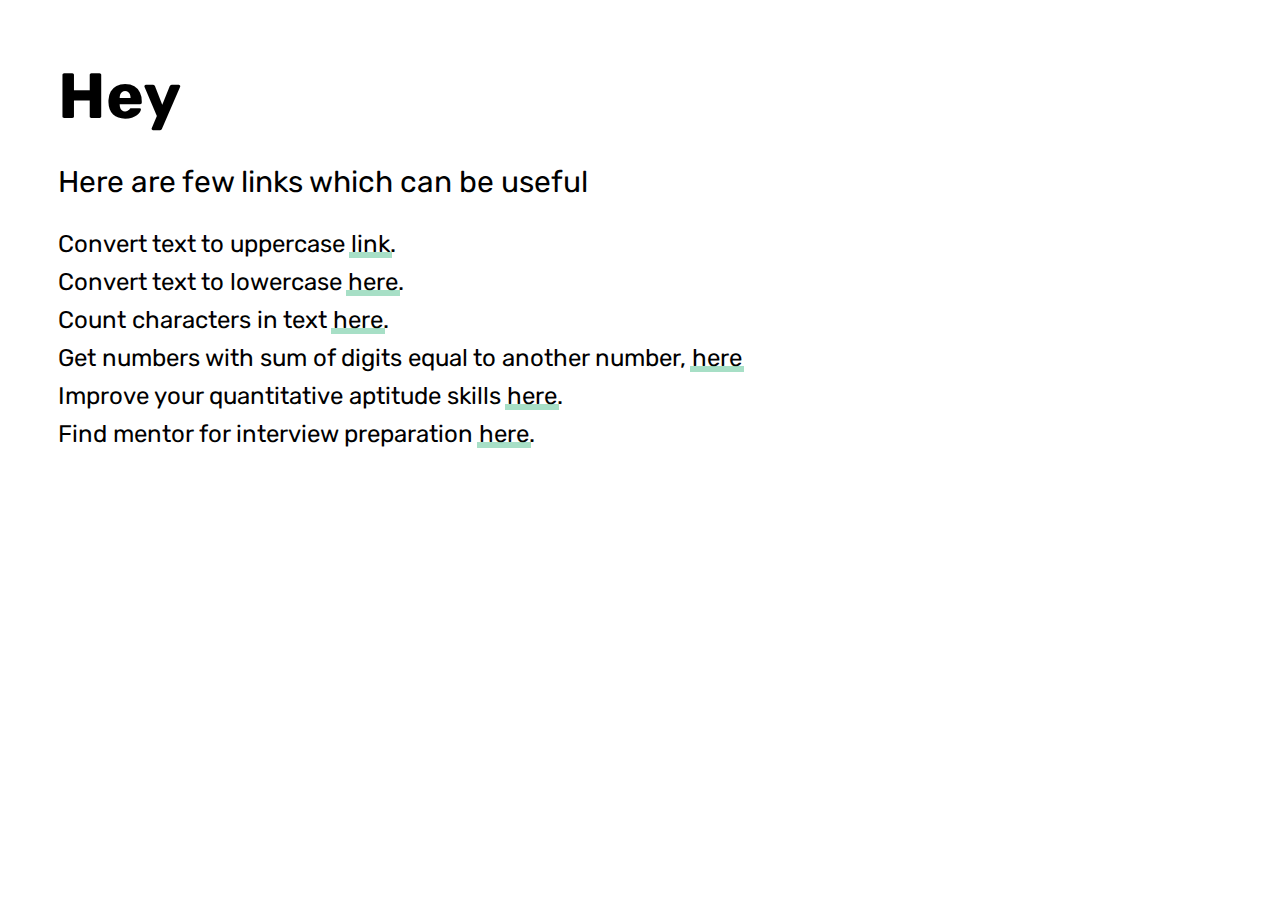
==== index.html @ c5d27b6f "add link to sum-of-digits" ====
<!DOCTYPE html>
<head lang="en">
	<title>Useful links and tools</title>
    <link href="https://fonts.googleapis.com/css?family=Rubik&display=swap" rel="stylesheet">
    <style>
        *,*:after, *:before{
            box-sizing: border-box;
            font-family: Rubik;
        }
        body{
            padding: 50px;
        }
        a{
            color: inherit;
            text-decoration: none;
            position: relative;
        }
        a:hover:after{
            height: 100%;
        }
        a:after{
            position: absolute;
            background: rgba(79,192,141,0.5);
            height: 20%;
            left: -.1rem;
            right: -.1rem;
            bottom: 0;
            content: " ";
            transition: height ease 100ms;
        }
        .list{
            display: flex;
            flex-direction: column;
            align-items: flex-start;
            font-size: 24px;
        }
        .list > div{
            margin-bottom: 10px;
        }
        .title{
            font-size: 30px;
            margin: 30px 0;
        }
        .hey{
            font-size: 64px;
            margin: 0;
        }
    </style>
</head>
<body>
    <div>
        <h1 class='hey'>Hey</h1>
        <div class="title">Here are few links which can be useful</div>
        <div class="list">
            <div>
                Convert text to uppercase <a href="./toUpperCase">link</a>.
            </div>
            <div>
                Convert text to lowercase <a href="./toLowerCase">here</a>.
            </div>
            <div>
                Count characters in text <a href="./countChars">here</a>.
            </div>
			<div>
				Get numbers with sum of digits equal to another number, <a href='./sum-of-digits'>here</a>
			</div>
            <div>
                Improve your quantitative aptitude skills <a href="https://prepare.prepleaf.com">here</a>.
            </div>
            <div>
                Find mentor for interview preparation <a href="https://mentors.prepleaf.com">here</a>.
            </div>
        </div>
    </div>
</body>
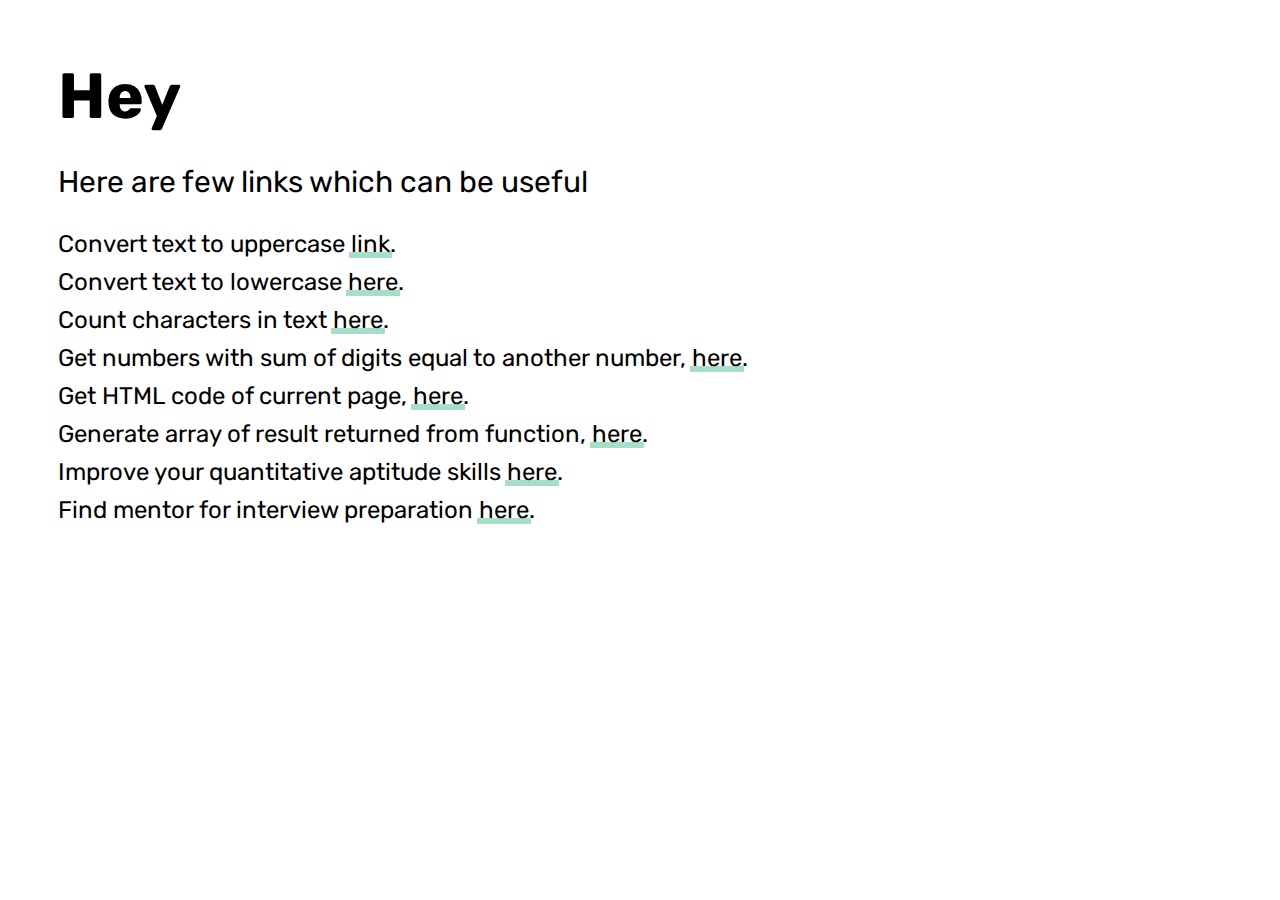
==== commit 17d2381a: "add-page(list to array)" ====
--- a/index.html
+++ b/index.html
@@ -62,8 +62,14 @@
                 Count characters in text <a href="./countChars">here</a>.
             </div>
 			<div>
-				Get numbers with sum of digits equal to another number, <a href='./sum-of-digits'>here</a>
+				Get numbers with sum of digits equal to another number, <a href='./sum-of-digits'>here</a>.
 			</div>
+            <div>
+                Get HTML code of current page, <a href='./show-current-html/'>here</a>.
+            </div>
+            <div>
+                Generate array of result returned from function, <a href='./list-to-array/'>here</a>.
+            </div>
             <div>
                 Improve your quantitative aptitude skills <a href="https://prepare.prepleaf.com">here</a>.
             </div>
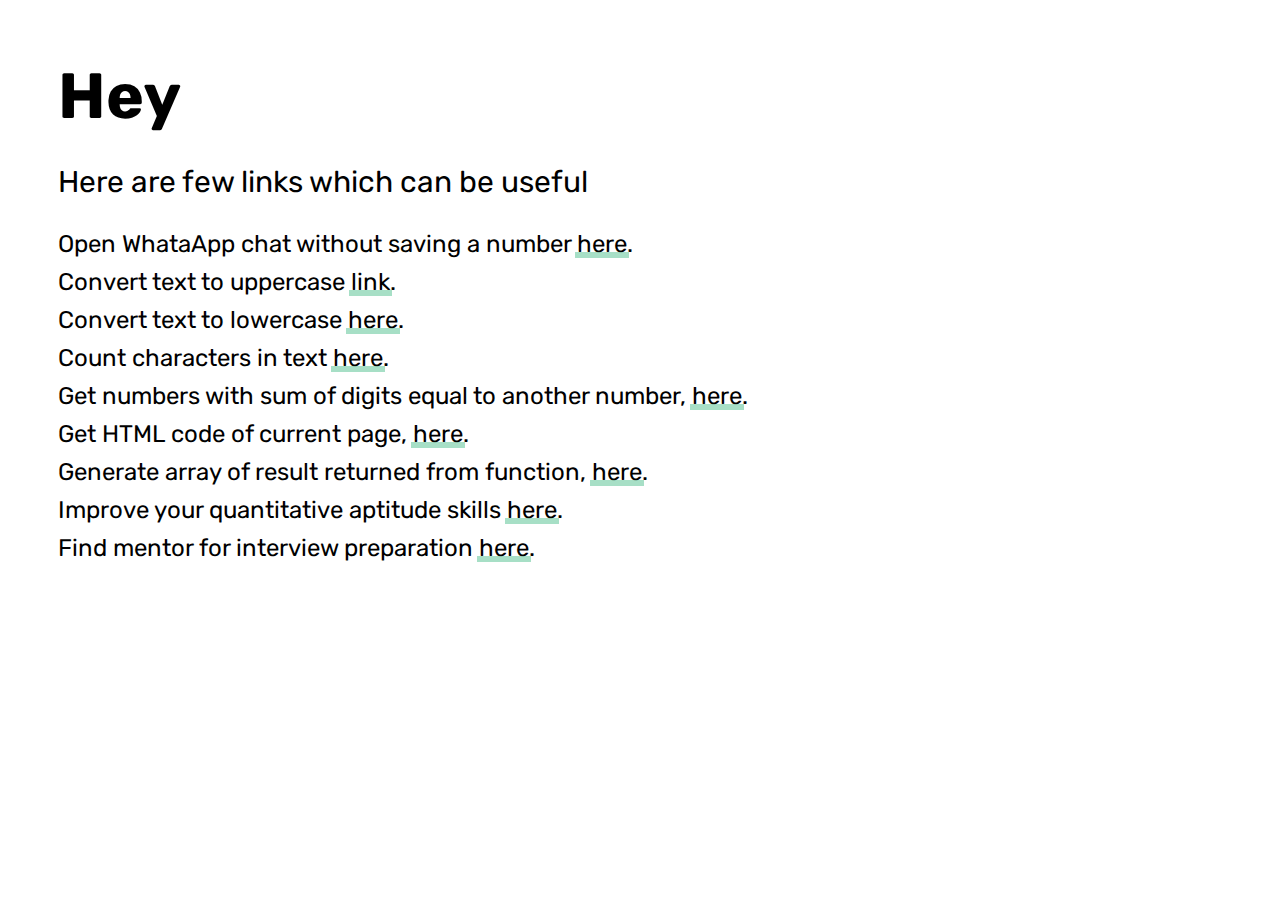
==== commit 72b6f9c4: "add tool: open whatsapp using phone number without saving" ====
--- a/index.html
+++ b/index.html
@@ -52,6 +52,9 @@
         <h1 class='hey'>Hey</h1>
         <div class="title">Here are few links which can be useful</div>
         <div class="list">
+			<div>
+				Open WhataApp chat without saving a number <a href='./open-whatsapp'>here</a>.
+			</div>
             <div>
                 Convert text to uppercase <a href="./toUpperCase">link</a>.
             </div>
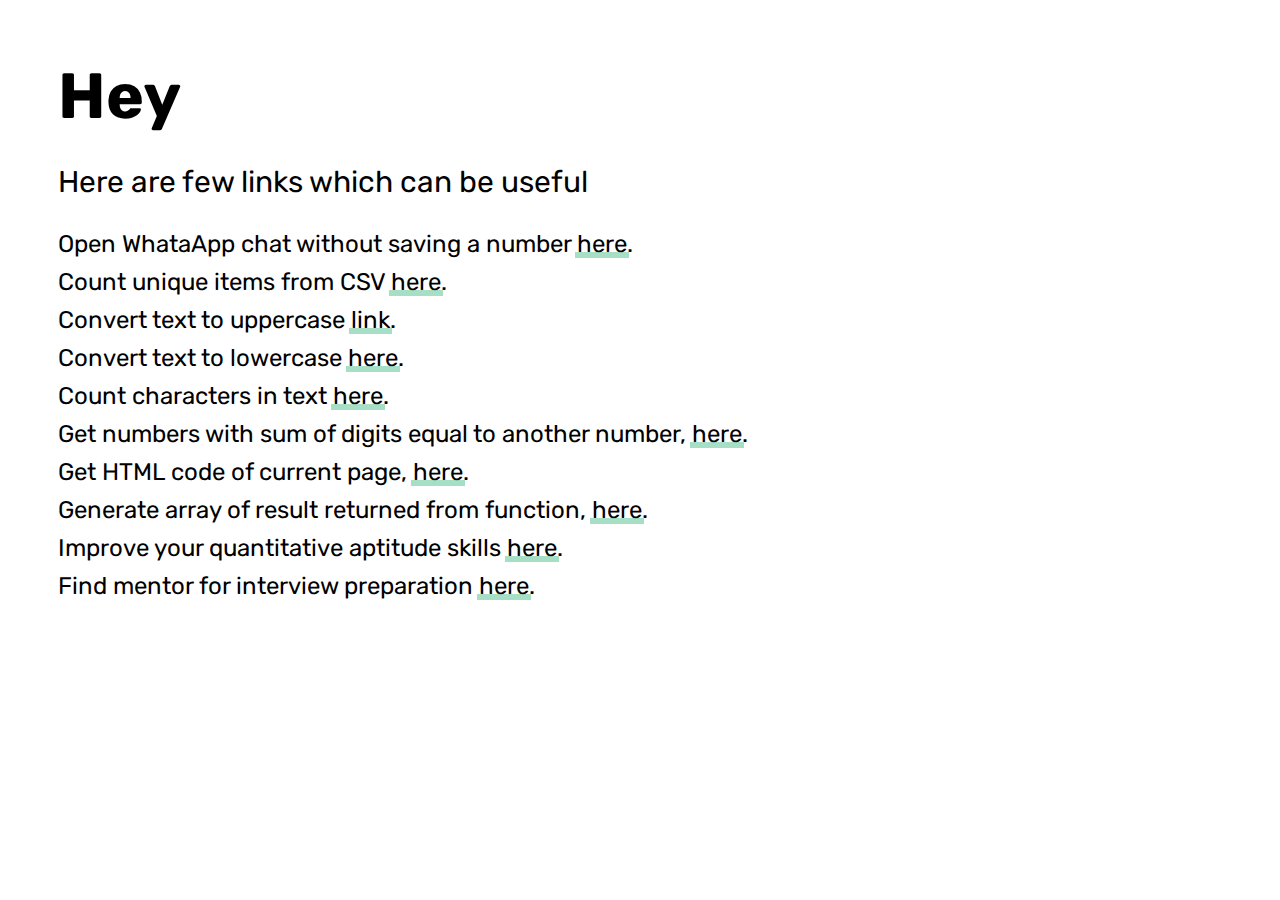
==== commit d2069aa0: "feat(count unique items csv)" ====
--- a/index.html
+++ b/index.html
@@ -56,6 +56,9 @@
 				Open WhataApp chat without saving a number <a href='./open-whatsapp'>here</a>.
 			</div>
             <div>
+                Count unique items from CSV  <a href='./count-unique-from-list'>here</a>.
+            </div>
+            <div>
                 Convert text to uppercase <a href="./toUpperCase">link</a>.
             </div>
             <div>
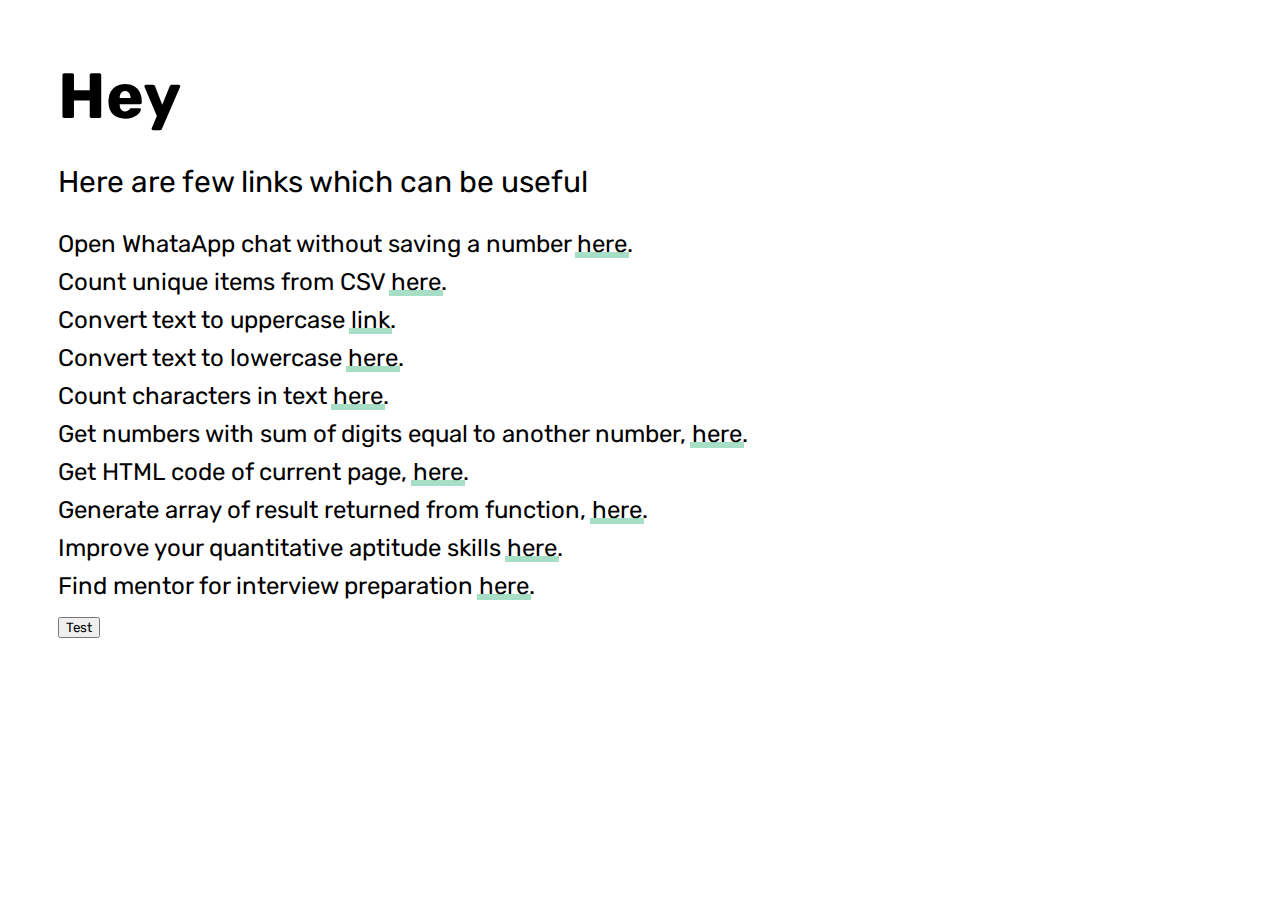
==== commit 065bd4b5: "fix(index)" ====
--- a/index.html
+++ b/index.html
@@ -46,6 +46,13 @@
             margin: 0;
         }
     </style>
+    <script>
+        function test(){
+            setTimeout(()=>{
+                window.location='https://www.prepleaf.com'
+            },100)
+        }
+    </script>
 </head>
 <body>
     <div>
@@ -82,6 +89,9 @@
             <div>
                 Find mentor for interview preparation <a href="https://mentors.prepleaf.com">here</a>.
             </div>
+            <div>
+                <button onclick="{test()}">Test</button>
+            </div>
         </div>
     </div>
 </body>
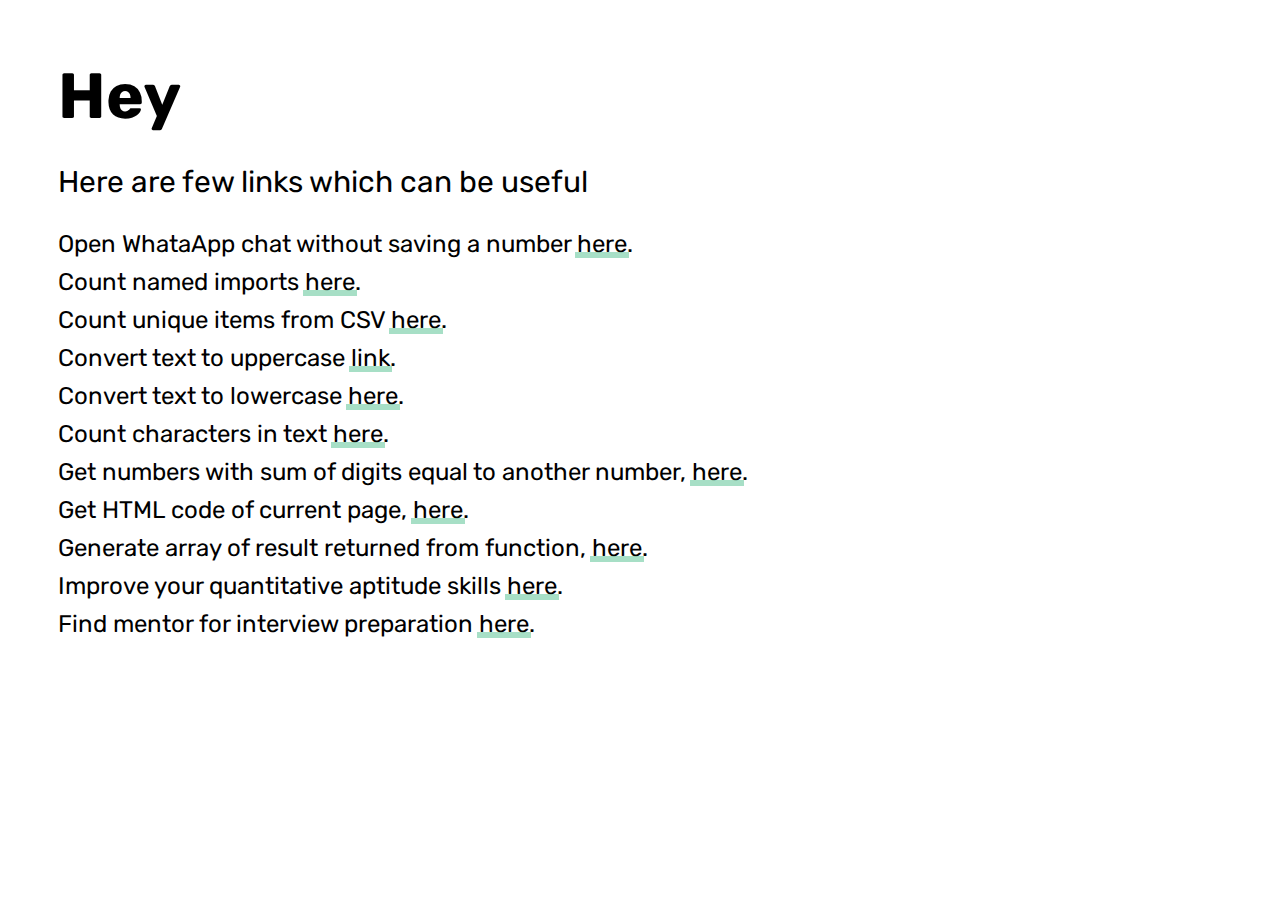
==== commit 0a4b7ca9: "fix" ====
--- a/index.html
+++ b/index.html
@@ -46,13 +46,6 @@
             margin: 0;
         }
     </style>
-    <script>
-        function test(){
-            setTimeout(()=>{
-                window.location='https://www.prepleaf.com'
-            },100)
-        }
-    </script>
 </head>
 <body>
     <div>
@@ -62,6 +55,9 @@
 			<div>
 				Open WhataApp chat without saving a number <a href='./open-whatsapp'>here</a>.
 			</div>
+            <div>
+                Count named imports <a href="./named-import-count">here</a>.
+            </div>
             <div>
                 Count unique items from CSV  <a href='./count-unique-from-list'>here</a>.
             </div>
@@ -89,9 +85,6 @@
             <div>
                 Find mentor for interview preparation <a href="https://mentors.prepleaf.com">here</a>.
             </div>
-            <div>
-                <button onclick="{test()}">Test</button>
-            </div>
         </div>
     </div>
 </body>
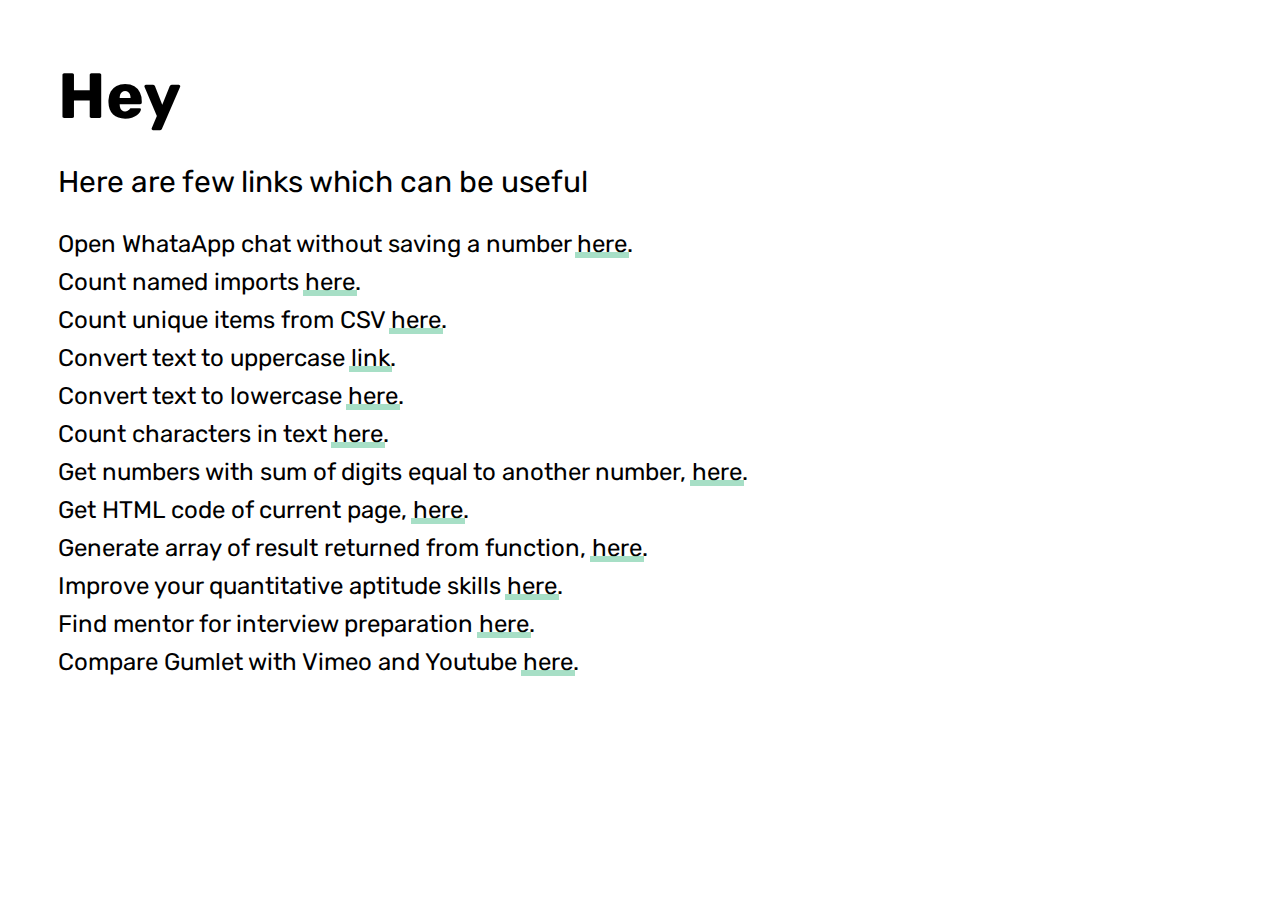
==== commit ad745b40: "add gumlet, vimeo and youtube comparision" ====
--- a/index.html
+++ b/index.html
@@ -1,26 +1,33 @@
 <!DOCTYPE html>
+
 <head lang="en">
-	<title>Useful links and tools</title>
+    <title>Useful links and tools</title>
     <link href="https://fonts.googleapis.com/css?family=Rubik&display=swap" rel="stylesheet">
     <style>
-        *,*:after, *:before{
+        *,
+        *:after,
+        *:before {
             box-sizing: border-box;
             font-family: Rubik;
         }
-        body{
+
+        body {
             padding: 50px;
         }
-        a{
+
+        a {
             color: inherit;
             text-decoration: none;
             position: relative;
         }
-        a:hover:after{
+
+        a:hover:after {
             height: 100%;
         }
-        a:after{
+
+        a:after {
             position: absolute;
-            background: rgba(79,192,141,0.5);
+            background: rgba(79, 192, 141, 0.5);
             height: 20%;
             left: -.1rem;
             right: -.1rem;
@@ -28,38 +35,43 @@
             content: " ";
             transition: height ease 100ms;
         }
-        .list{
+
+        .list {
             display: flex;
             flex-direction: column;
             align-items: flex-start;
             font-size: 24px;
         }
-        .list > div{
+
+        .list>div {
             margin-bottom: 10px;
         }
-        .title{
+
+        .title {
             font-size: 30px;
             margin: 30px 0;
         }
-        .hey{
+
+        .hey {
             font-size: 64px;
             margin: 0;
         }
     </style>
 </head>
+
 <body>
     <div>
         <h1 class='hey'>Hey</h1>
         <div class="title">Here are few links which can be useful</div>
         <div class="list">
-			<div>
-				Open WhataApp chat without saving a number <a href='./open-whatsapp'>here</a>.
-			</div>
+            <div>
+                Open WhataApp chat without saving a number <a href='./open-whatsapp'>here</a>.
+            </div>
             <div>
                 Count named imports <a href="./named-import-count">here</a>.
             </div>
             <div>
-                Count unique items from CSV  <a href='./count-unique-from-list'>here</a>.
+                Count unique items from CSV <a href='./count-unique-from-list'>here</a>.
             </div>
             <div>
                 Convert text to uppercase <a href="./toUpperCase">link</a>.
@@ -70,9 +82,9 @@
             <div>
                 Count characters in text <a href="./countChars">here</a>.
             </div>
-			<div>
-				Get numbers with sum of digits equal to another number, <a href='./sum-of-digits'>here</a>.
-			</div>
+            <div>
+                Get numbers with sum of digits equal to another number, <a href='./sum-of-digits'>here</a>.
+            </div>
             <div>
                 Get HTML code of current page, <a href='./show-current-html/'>here</a>.
             </div>
@@ -85,6 +97,9 @@
             <div>
                 Find mentor for interview preparation <a href="https://mentors.prepleaf.com">here</a>.
             </div>
+            <div>
+                Compare Gumlet with Vimeo and Youtube <a href="./gumlet-compare-vimeo-youtube">here</a>.
+            </div>
         </div>
     </div>
-</body>
+</body>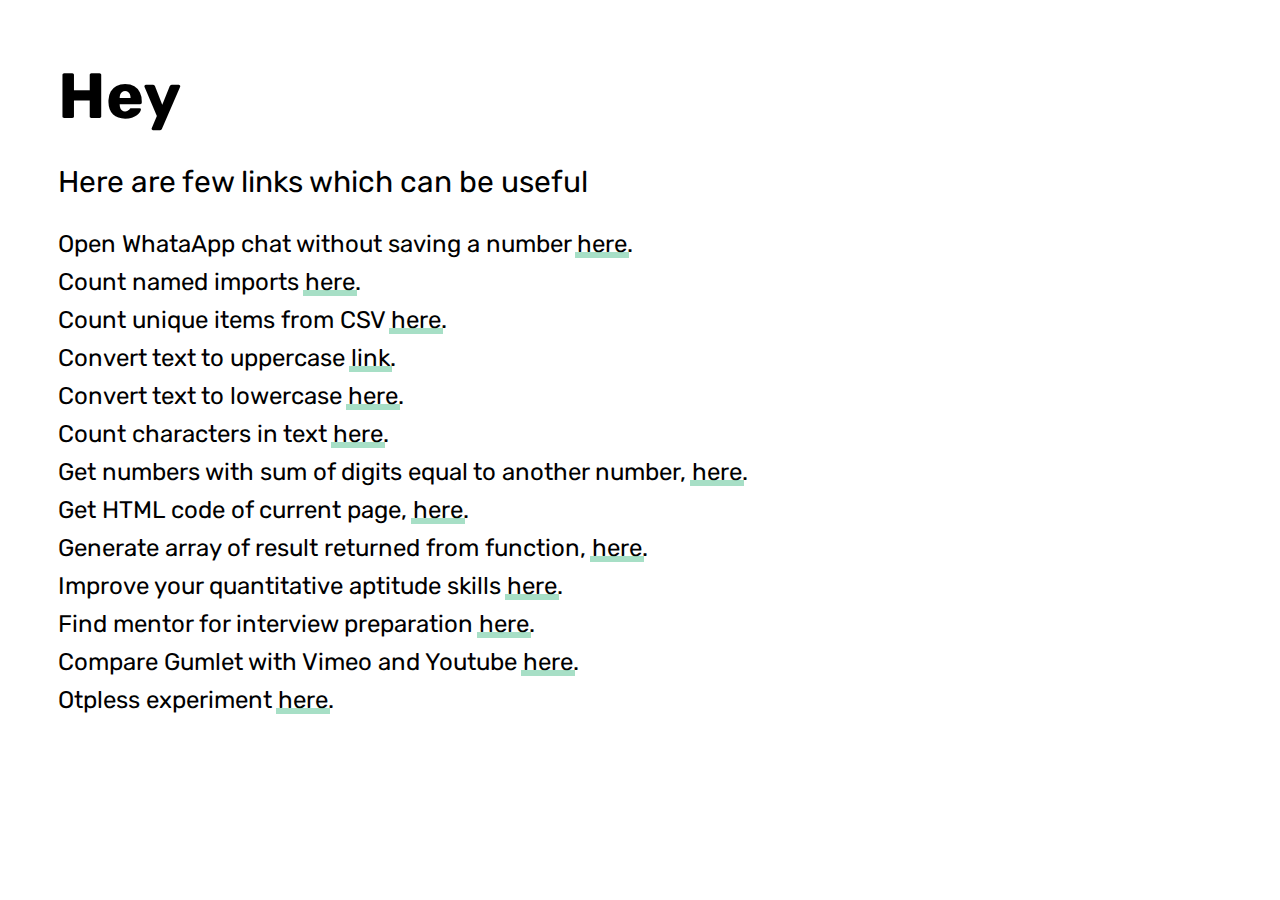
==== commit 960119f9: "add otpless" ====
--- a/index.html
+++ b/index.html
@@ -100,6 +100,9 @@
             <div>
                 Compare Gumlet with Vimeo and Youtube <a href="./gumlet-compare-vimeo-youtube">here</a>.
             </div>
+            <div>
+                Otpless experiment <a href="./otpless">here</a>.
+            </div>
         </div>
     </div>
 </body>